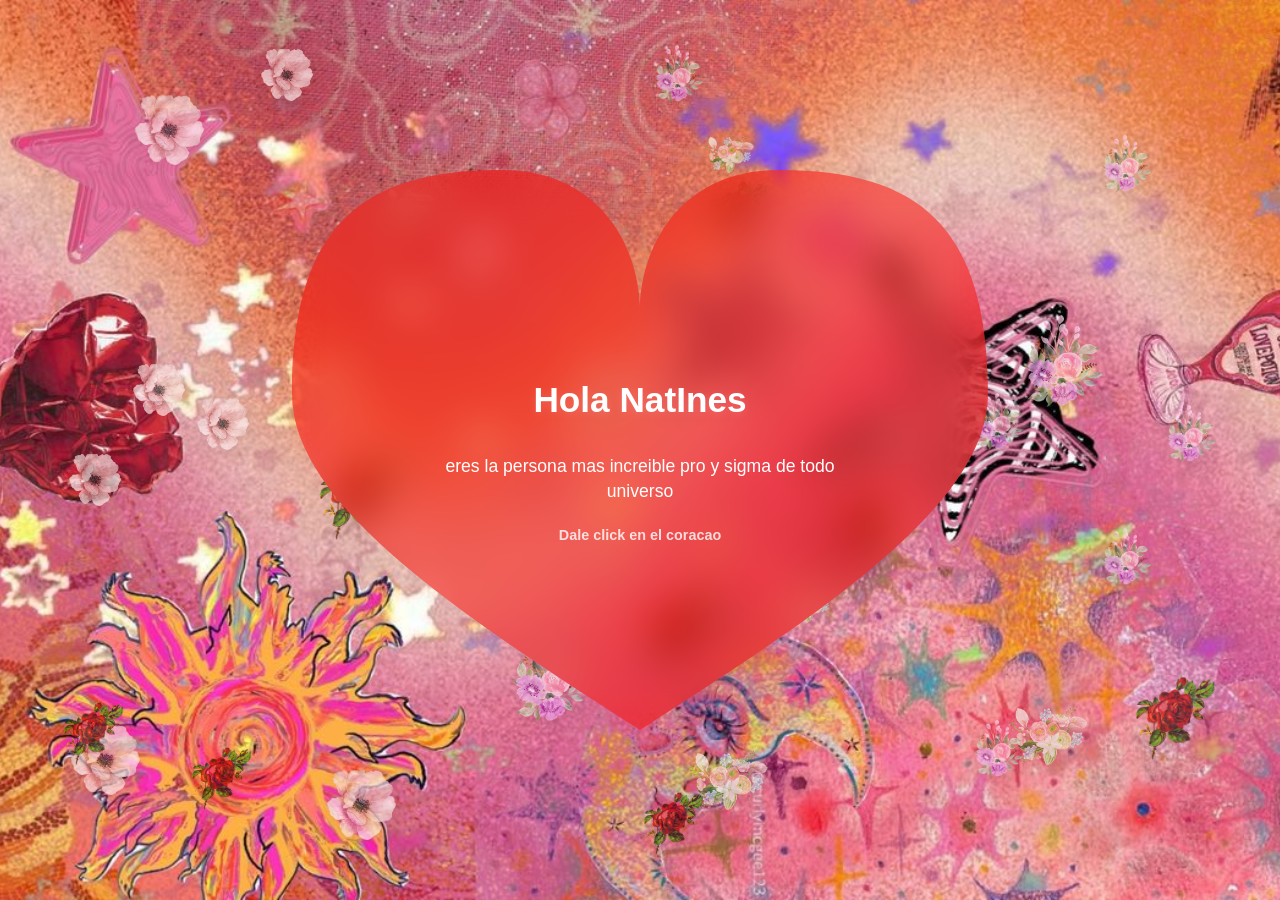
==== index.html @ aad93afa "HOLA" ====
<!DOCTYPE html>
<html lang="en">

<head>
    <meta charset="UTF-8">
    <meta name="viewport" content="width=device-width, initial-scale=1.0">
    <link rel="stylesheet" href="styles.css">
    <link rel="icon" href="rose.png" type="image/png">

    <title>TE AMO NATALIA INES</title>
</head>

<body>
    <svg width="0" height="0" style="position:absolute;">
        <defs>
            <clipPath id="heart-clip" clipPathUnits="objectBoundingBox">
                <path
                    d="M0.5,1 C0.25,0.8 0,0.6 0,0.4 C0,0.1 0.1,0 0.3,0 C0.45,0 0.5,0.15 0.5,0.25 C0.5,0.15 0.55,0 0.7,0 C0.9,0 1,0.1 1,0.4 C1,0.6 0.75,0.8 0.5,1 Z" />
            </clipPath>
        </defs>
    </svg>

    <div class="welcome-container">
        <a href="hola.html" class="welcome-card">
            <h1>Hola NatInes</h1>
            <p>eres la persona mas increible pro y sigma de todo universo</p>
            <span class="tap-hint">Dale click en el coracao</span>
        </a>
    </div>

    <img src="flower.png" class="flower flower-1" alt="flor">
    <img src="flowers-2.png" class="flower flower-2" alt="flor">
    <img src="rose.png" class="flower flower-3" alt="rosa">
    <img src="flowers.png" class="flower flower-4" alt="flores">
    <img src="flower.png" class="flower flower-5" alt="flor">
    <img src="flowers-2.png" class="flower flower-6" alt="flor">
    <img src="rose.png" class="flower flower-7" alt="rosa">
    <img src="flowers.png" class="flower flower-8" alt="flores">
    <img src="flower.png" class="flower flower-9" alt="flor">
    <img src="flowers-2.png" class="flower flower-10" alt="flor">
    <img src="rose.png" class="flower flower-11" alt="rosa">
    <img src="flowers.png" class="flower flower-12" alt="flores">
    <img src="flower.png" class="flower flower-13" alt="flor">
    <img src="flowers-2.png" class="flower flower-14" alt="flor">
    <img src="rose.png" class="flower flower-15" alt="rosa">
    <img src="flowers.png" class="flower flower-16" alt="flores">
    <img src="flower.png" class="flower flower-17" alt="flor">
    <img src="flowers-2.png" class="flower flower-18" alt="flor">
    <img src="rose.png" class="flower flower-19" alt="rosa">
    <img src="flowers.png" class="flower flower-20" alt="flores">
    <img src="flower.png" class="flower flower-21" alt="flor">
    <img src="flowers-2.png" class="flower flower-22" alt="flor">
    <img src="rose.png" class="flower flower-23" alt="rosa">
    <img src="flowers.png" class="flower flower-24" alt="flores">
    <img src="flower.png" class="flower flower-25" alt="flor">
    <img src="flowers-2.png" class="flower flower-26" alt="flor">
    <img src="rose.png" class="flower flower-27" alt="rosa">
    <img src="flowers.png" class="flower flower-28" alt="flores">
    <img src="flower.png" class="flower flower-29" alt="flor">
    <img src="flowers-2.png" class="flower flower-30" alt="flor">
    <img src="rose.png" class="flower flower-31" alt="rosa">
    <img src="flowers.png" class="flower flower-32" alt="flores">
</body>

</html>
---- styles.css ----
body {
    background-image: url('index.jpg');
    background-size: cover;
    background-position: center;
    background-repeat: no-repeat;
    height: 100vh;
    display: flex;
    justify-content: center;
    align-items: center;
    overflow: hidden;
    margin: 0;
    font-family: 'Arial', sans-serif;
}

.welcome-container {
    z-index: 10;
    perspective: 1000px;
}

.welcome-card {
    background: rgba(255, 12, 4, 0.5);
    padding: 5rem 3rem;
    width: 600px;
    height: 400px;
    display: flex;
    flex-direction: column;
    justify-content: center;
    align-items: center;
    text-align: center;
    backdrop-filter: blur(20px);
    -webkit-backdrop-filter: blur(20px);
    clip-path: url(#heart-clip);
    text-decoration: none;
    animation: cardEntry 1.2s cubic-bezier(0.175, 0.885, 0.32, 1.275);
    transition: transform 0.6s cubic-bezier(0.4, 0, 0.2, 1), background 0.4s ease, opacity 0.5s ease, box-shadow 0.4s ease;
    cursor: pointer;
    box-shadow: inset 0 0 40px rgba(255, 0, 0, 0.1);
}

@keyframes cardEntry {
    from {
        opacity: 0;
        transform: scale(0.5) translateY(100px);
    }

    to {
        opacity: 1;
        transform: scale(1) translateY(0);
    }
}

h1 {
    color: #ffffff;
    margin-bottom: 1rem;
    font-size: 2.2rem;
    text-shadow: 0 2px 10px rgba(255, 183, 196, 0.2);
    padding: 0 40px;
}

p {
    color: #ffffff;
    margin-bottom: 1.5rem;
    font-size: 1.1rem;
    font-weight: 300;
    max-width: 420px;
    line-height: 1.4;
}

.tap-hint {
    color: #ffffff;
    font-size: 0.9rem;
    font-weight: bold;
    opacity: 0.8;
    animation: pulse 1.5s infinite;
}

@keyframes pulse {

    0%,
    100% {
        transform: scale(1);
        opacity: 0.6;
    }

    50% {
        transform: scale(1.1);
        opacity: 1;
    }
}

.welcome-card:hover {
    transform: scale(1.08);
    background: rgba(255, 0, 0, 0.63);
}

.welcome-card:active {
    transform: scale(15);
    opacity: 0;
}

.flower {
    position: absolute;
    width: 60px;
    height: auto;
    user-select: none;
    animation: floatAround 10s infinite ease-in-out;
    z-index: 1;
    opacity: 0.7;
    filter: drop-shadow(0 5px 10px rgba(0, 0, 0, 0.1));
    transition: all 0.5s ease;
}

.flower:nth-child(even) {
    width: 50px;
}

.flower:nth-child(3n) {
    width: 80px;
}

@keyframes floatAround {

    0%,
    100% {
        transform: translate(0, 0) rotate(0deg) scale(1);
    }

    33% {
        transform: translate(60px, -80px) rotate(120deg) scale(1.1);
    }

    66% {
        transform: translate(-40px, 40px) rotate(240deg) scale(0.9);
    }
}

.flower-1 {
    top: 10%;
    left: 10%;
    animation-delay: 0s;
}

.flower-2 {
    top: 15%;
    right: 10%;
    animation-delay: 1s;
}

.flower-3 {
    bottom: 10%;
    left: 15%;
    animation-delay: 2s;
}

.flower-4 {
    bottom: 15%;
    right: 15%;
    animation-delay: 3s;
}

.flower-5 {
    top: 50%;
    left: 5%;
    animation-delay: 4s;
}

.flower-6 {
    top: 45%;
    right: 5%;
    animation-delay: 5s;
}

.flower-7 {
    bottom: 40%;
    left: 25%;
    animation-delay: 1.5s;
}

.flower-8 {
    top: 30%;
    right: 25%;
    animation-delay: 2.5s;
}

.flower-9 {
    top: 25%;
    left: 35%;
    animation-delay: 0.5s;
}

.flower-10 {
    top: 70%;
    left: 40%;
    animation-delay: 1.2s;
}

.flower-11 {
    top: 20%;
    right: 40%;
    animation-delay: 2.1s;
}

.flower-12 {
    top: 65%;
    right: 35%;
    animation-delay: 3.4s;
}

.flower-13 {
    top: 80%;
    left: 5%;
    animation-delay: 4.8s;
}

.flower-14 {
    top: 5%;
    right: 45%;
    animation-delay: 5.1s;
}

.flower-15 {
    bottom: 5%;
    right: 45%;
    animation-delay: 0.8s;
}

.flower-16 {
    top: 40%;
    left: 45%;
    animation-delay: 3.9s;
}

.flower-17 {
    top: 5%;
    left: 20%;
    animation-delay: 0.2s;
}

.flower-18 {
    top: 80%;
    right: 20%;
    animation-delay: 1.4s;
}

.flower-19 {
    bottom: 25%;
    left: 50%;
    animation-delay: 2.3s;
}

.flower-20 {
    top: 60%;
    right: 50%;
    animation-delay: 3.1s;
}

.flower-21 {
    bottom: 50%;
    left: 15%;
    animation-delay: 4.5s;
}

.flower-22 {
    top: 35%;
    left: 80%;
    animation-delay: 5.5s;
}

.flower-23 {
    bottom: 15%;
    left: 5%;
    animation-delay: 1.8s;
}

.flower-24 {
    top: 15%;
    left: 55%;
    animation-delay: 2.9s;
}

.flower-25 {
    top: 85%;
    left: 25%;
    animation-delay: 0.7s;
}

.flower-26 {
    bottom: 50%;
    right: 20%;
    animation-delay: 1.6s;
}

.flower-27 {
    top: 55%;
    right: 30%;
    animation-delay: 2.5s;
}

.flower-28 {
    bottom: 10%;
    right: 40%;
    animation-delay: 3.8s;
}

.flower-29 {
    top: 40%;
    left: 10%;
    animation-delay: 4.2s;
}

.flower-30 {
    bottom: 35%;
    right: 10%;
    animation-delay: 5.3s;
}

.flower-31 {
    top: 75%;
    right: 5%;
    animation-delay: 0.9s;
}

.flower-32 {
    bottom: 75%;
    left: 30%;
    animation-delay: 3.6s;
}
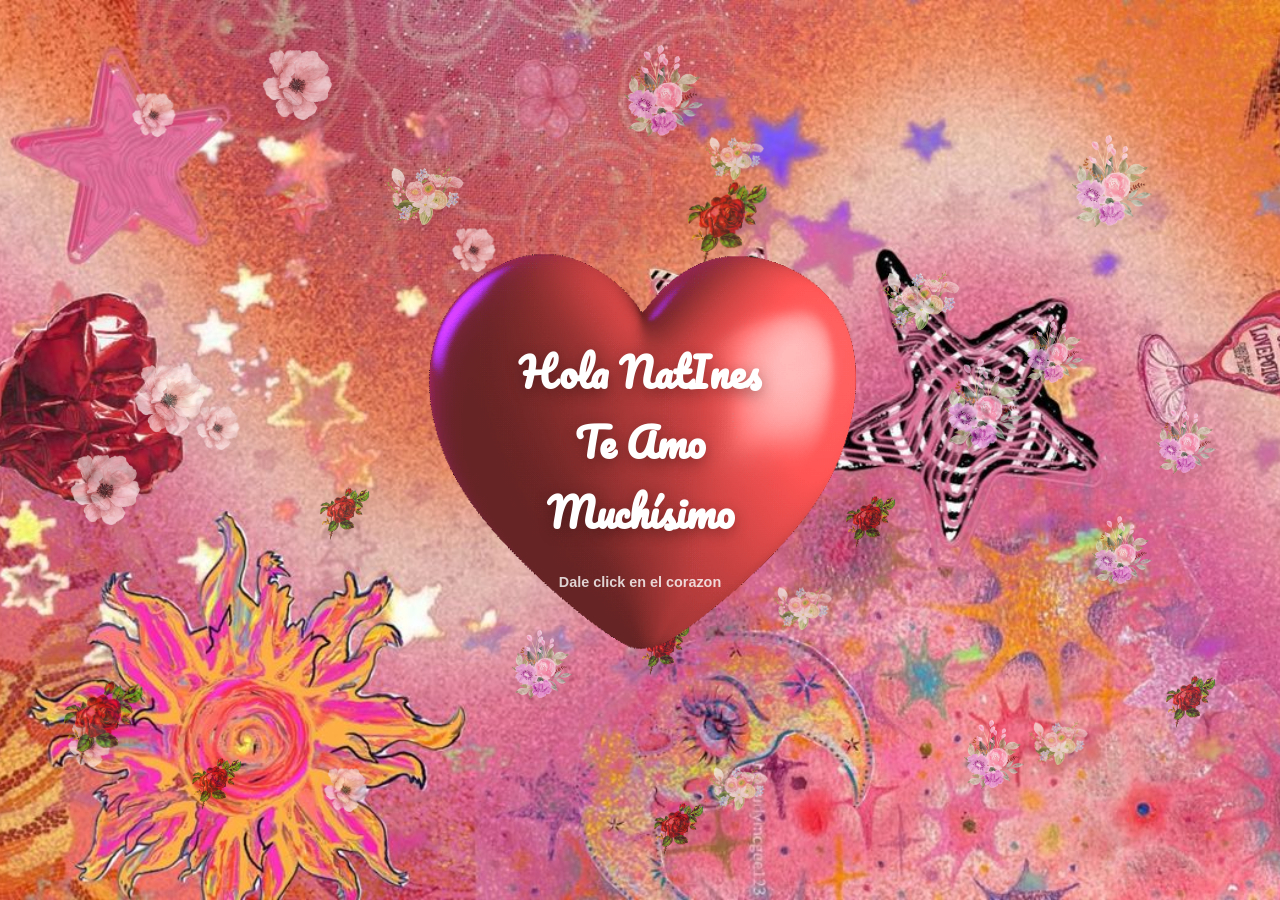
==== commit 34adf607: "hola" ====
--- a/index.html
+++ b/index.html
@@ -11,20 +11,14 @@
 </head>
 
 <body>
-    <svg width="0" height="0" style="position:absolute;">
-        <defs>
-            <clipPath id="heart-clip" clipPathUnits="objectBoundingBox">
-                <path
-                    d="M0.5,1 C0.25,0.8 0,0.6 0,0.4 C0,0.1 0.1,0 0.3,0 C0.45,0 0.5,0.15 0.5,0.25 C0.5,0.15 0.55,0 0.7,0 C0.9,0 1,0.1 1,0.4 C1,0.6 0.75,0.8 0.5,1 Z" />
-            </clipPath>
-        </defs>
-    </svg>
+
+
 
     <div class="welcome-container">
-        <a href="hola.html" class="welcome-card">
-            <h1>Hola NatInes</h1>
-            <p>eres la persona mas increible pro y sigma de todo universo</p>
-            <span class="tap-hint">Dale click en el coracao</span>
+
+        <a href="card.html" class="welcome-card">
+            <h1>Hola NatInes<br>Te Amo Muchísimo</h1>
+            <span class="tap-hint">Dale click en el corazon</span>
         </a>
     </div>
 
--- a/styles.css
+++ b/styles.css
@@ -1,14 +1,23 @@
+@import url('https://fonts.googleapis.com/css2?family=Comfortaa:wght@300..700&family=Pacifico&display=swap');
+
+html,
+body {
+    margin: 0;
+    padding: 0;
+    width: 100%;
+    height: 100dvh;
+    overflow: hidden;
+}
+
 body {
     background-image: url('index.jpg');
     background-size: cover;
     background-position: center;
     background-repeat: no-repeat;
-    height: 100vh;
     display: flex;
     justify-content: center;
     align-items: center;
-    overflow: hidden;
-    margin: 0;
+    position: fixed;
     font-family: 'Arial', sans-serif;
 }
 
@@ -18,24 +27,30 @@
 }
 
 .welcome-card {
-    background: rgba(255, 12, 4, 0.5);
-    padding: 5rem 3rem;
-    width: 600px;
-    height: 400px;
+    background-image: url('corazon.gif');
+    background-size: cover;
+    padding: 5rem;
+    width: 25vw;
+    aspect-ratio: 1 / 1;
     display: flex;
     flex-direction: column;
     justify-content: center;
     align-items: center;
     text-align: center;
-    backdrop-filter: blur(20px);
-    -webkit-backdrop-filter: blur(20px);
     clip-path: url(#heart-clip);
     text-decoration: none;
-    animation: cardEntry 1.2s cubic-bezier(0.175, 0.885, 0.32, 1.275);
-    transition: transform 0.6s cubic-bezier(0.4, 0, 0.2, 1), background 0.4s ease, opacity 0.5s ease, box-shadow 0.4s ease;
+    transition: transform 0.4s ease;
     cursor: pointer;
-    box-shadow: inset 0 0 40px rgba(255, 0, 0, 0.1);
-}
+    border: none;
+}
+
+.welcome-card:hover {
+    transform: scale(1.08);
+    filter: drop-shadow(0 0 30px rgb(114, 0, 0));
+    background-image: url('corazon.gif');
+}
+
+
 
 @keyframes cardEntry {
     from {
@@ -50,20 +65,17 @@
 }
 
 h1 {
+    font-family: 'Pacifico', cursive;
     color: #ffffff;
-    margin-bottom: 1rem;
-    font-size: 2.2rem;
-    text-shadow: 0 2px 10px rgba(255, 183, 196, 0.2);
-    padding: 0 40px;
+    font-size: clamp(1.5rem, 10vw, 2.5rem);
+    text-shadow: 0 4px 15px rgba(0, 0, 0, 0.3);
 }
 
 p {
-    color: #ffffff;
-    margin-bottom: 1.5rem;
-    font-size: 1.1rem;
-    font-weight: 300;
-    max-width: 420px;
-    line-height: 1.4;
+    font-family: 'Pacifico', cursive;
+    color: rgba(255, 255, 255, 0.9);
+    font-size: clamp(0.8rem, 4vw, 1rem);
+    text-shadow: 0 2px 5px rgba(0, 0, 0, 0.2);
 }
 
 .tap-hint {
@@ -74,24 +86,7 @@
     animation: pulse 1.5s infinite;
 }
 
-@keyframes pulse {
-
-    0%,
-    100% {
-        transform: scale(1);
-        opacity: 0.6;
-    }
-
-    50% {
-        transform: scale(1.1);
-        opacity: 1;
-    }
-}
-
-.welcome-card:hover {
-    transform: scale(1.08);
-    background: rgba(255, 0, 0, 0.63);
-}
+
 
 .welcome-card:active {
     transform: scale(15);
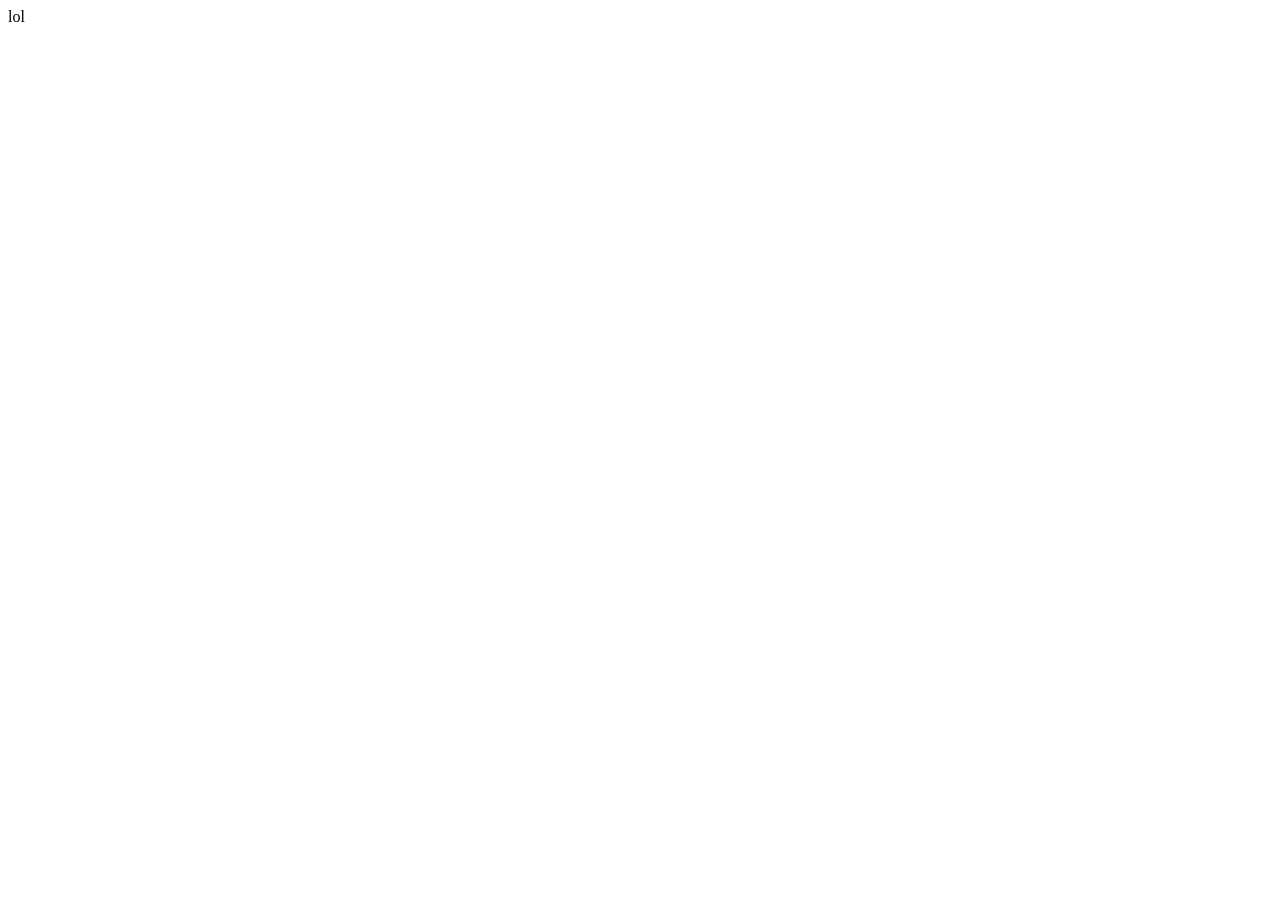
==== commit bce4ab7a: "lol" ====
--- a/index.html
+++ b/index.html
@@ -7,53 +7,11 @@
     <link rel="stylesheet" href="styles.css">
     <link rel="icon" href="rose.png" type="image/png">
 
-    <title>TE AMO NATALIA INES</title>
+    <title>:v</title>
 </head>
 
 <body>
-
-
-
-    <div class="welcome-container">
-
-        <a href="card.html" class="welcome-card">
-            <h1>Hola NatInes<br>Te Amo Muchísimo</h1>
-            <span class="tap-hint">Dale click en el corazon</span>
-        </a>
-    </div>
-
-    <img src="flower.png" class="flower flower-1" alt="flor">
-    <img src="flowers-2.png" class="flower flower-2" alt="flor">
-    <img src="rose.png" class="flower flower-3" alt="rosa">
-    <img src="flowers.png" class="flower flower-4" alt="flores">
-    <img src="flower.png" class="flower flower-5" alt="flor">
-    <img src="flowers-2.png" class="flower flower-6" alt="flor">
-    <img src="rose.png" class="flower flower-7" alt="rosa">
-    <img src="flowers.png" class="flower flower-8" alt="flores">
-    <img src="flower.png" class="flower flower-9" alt="flor">
-    <img src="flowers-2.png" class="flower flower-10" alt="flor">
-    <img src="rose.png" class="flower flower-11" alt="rosa">
-    <img src="flowers.png" class="flower flower-12" alt="flores">
-    <img src="flower.png" class="flower flower-13" alt="flor">
-    <img src="flowers-2.png" class="flower flower-14" alt="flor">
-    <img src="rose.png" class="flower flower-15" alt="rosa">
-    <img src="flowers.png" class="flower flower-16" alt="flores">
-    <img src="flower.png" class="flower flower-17" alt="flor">
-    <img src="flowers-2.png" class="flower flower-18" alt="flor">
-    <img src="rose.png" class="flower flower-19" alt="rosa">
-    <img src="flowers.png" class="flower flower-20" alt="flores">
-    <img src="flower.png" class="flower flower-21" alt="flor">
-    <img src="flowers-2.png" class="flower flower-22" alt="flor">
-    <img src="rose.png" class="flower flower-23" alt="rosa">
-    <img src="flowers.png" class="flower flower-24" alt="flores">
-    <img src="flower.png" class="flower flower-25" alt="flor">
-    <img src="flowers-2.png" class="flower flower-26" alt="flor">
-    <img src="rose.png" class="flower flower-27" alt="rosa">
-    <img src="flowers.png" class="flower flower-28" alt="flores">
-    <img src="flower.png" class="flower flower-29" alt="flor">
-    <img src="flowers-2.png" class="flower flower-30" alt="flor">
-    <img src="rose.png" class="flower flower-31" alt="rosa">
-    <img src="flowers.png" class="flower flower-32" alt="flores">
+    lol
 </body>
 
 </html>
